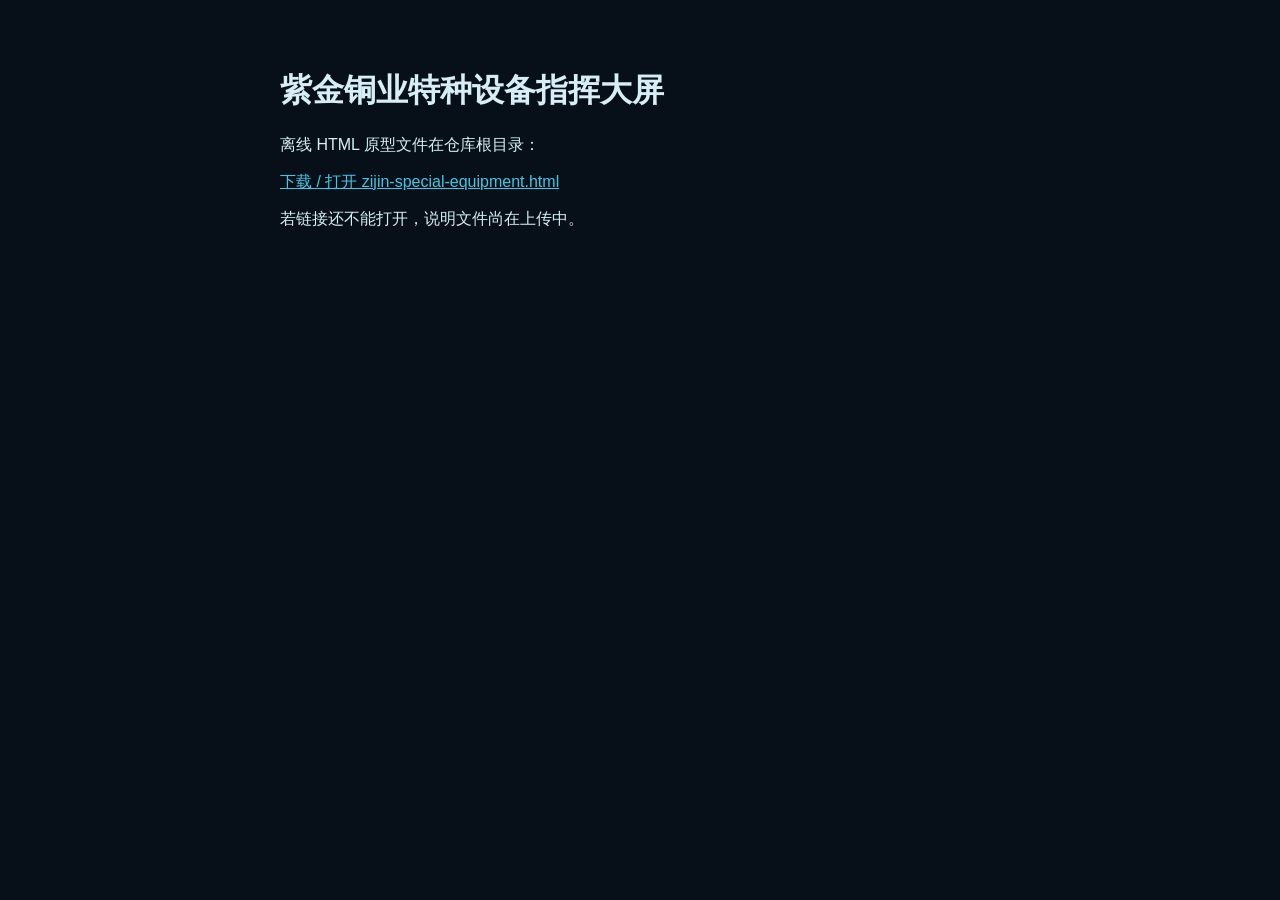
==== index.html @ 426d534a "Add landing page with download instructions" ====
<!DOCTYPE html>
<html lang="zh-CN">
<head>
<meta charset="UTF-8">
<title>紫金铜业特种设备指挥大屏</title>
<style>
body{font-family:sans-serif;background:#071018;color:#d7eef6;padding:48px;max-width:720px;margin:0 auto}
a{color:#3ec8e8}
</style>
</head>
<body>
<h1>紫金铜业特种设备指挥大屏</h1>
<p>离线 HTML 原型文件在仓库根目录：</p>
<p><a href="./zijin-special-equipment.html">下载 / 打开 zijin-special-equipment.html</a></p>
<p>若链接还不能打开，说明文件尚在上传中。</p>
</body>
</html>
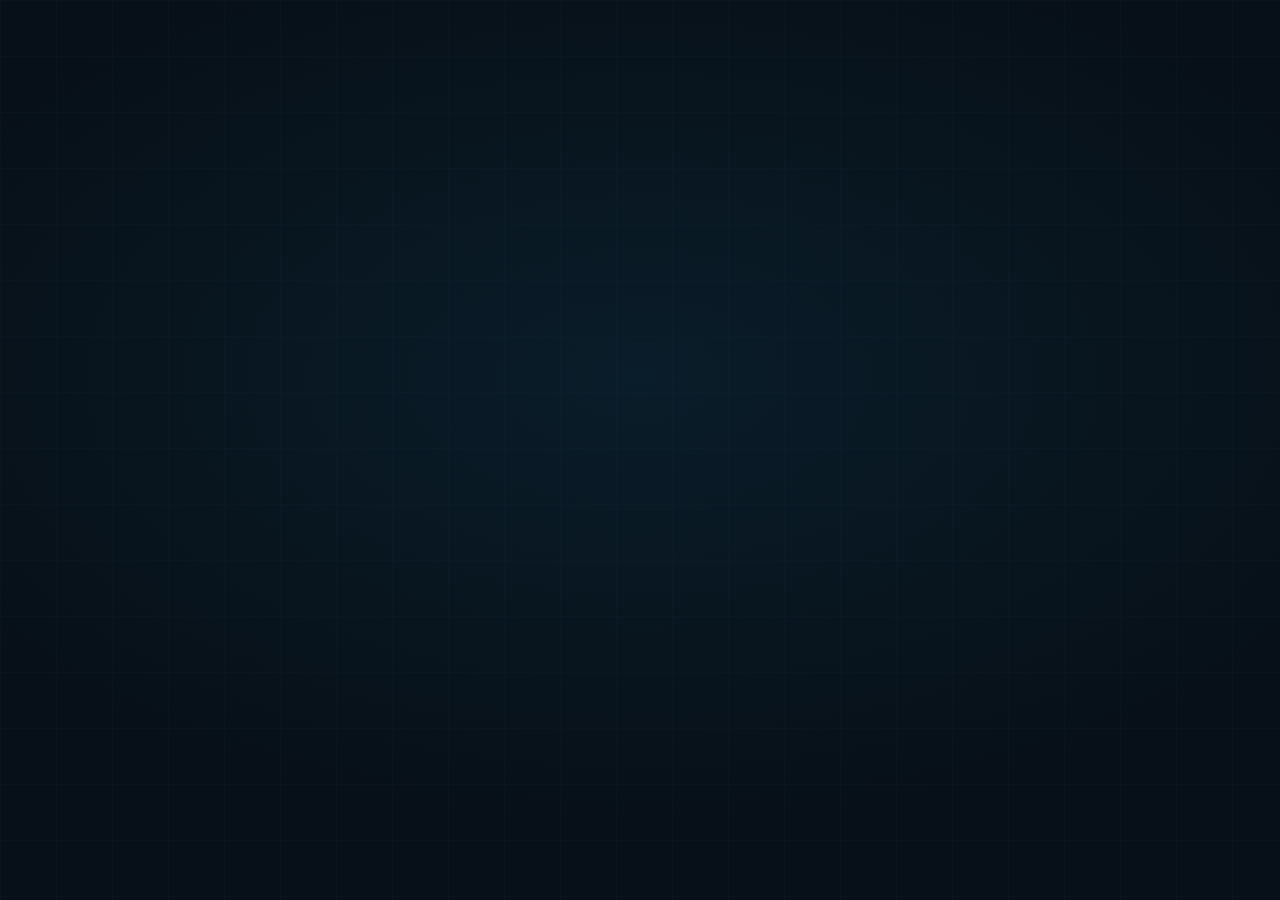
==== commit 6a05a9ba: "Point homepage to complete dashboard" ====
--- a/index.html
+++ b/index.html
@@ -1,17 +1,11 @@
 <!DOCTYPE html>
 <html lang="zh-CN">
 <head>
-<meta charset="UTF-8">
+<meta charset="UTF-8" />
+<meta http-equiv="refresh" content="0; url=./zijin-special-equipment.html" />
 <title>紫金铜业特种设备指挥大屏</title>
-<style>
-body{font-family:sans-serif;background:#071018;color:#d7eef6;padding:48px;max-width:720px;margin:0 auto}
-a{color:#3ec8e8}
-</style>
 </head>
 <body>
-<h1>紫金铜业特种设备指挥大屏</h1>
-<p>离线 HTML 原型文件在仓库根目录：</p>
-<p><a href="./zijin-special-equipment.html">下载 / 打开 zijin-special-equipment.html</a></p>
-<p>若链接还不能打开，说明文件尚在上传中。</p>
+<p><a href="./zijin-special-equipment.html">打开特种设备指挥大屏</a></p>
 </body>
 </html>
